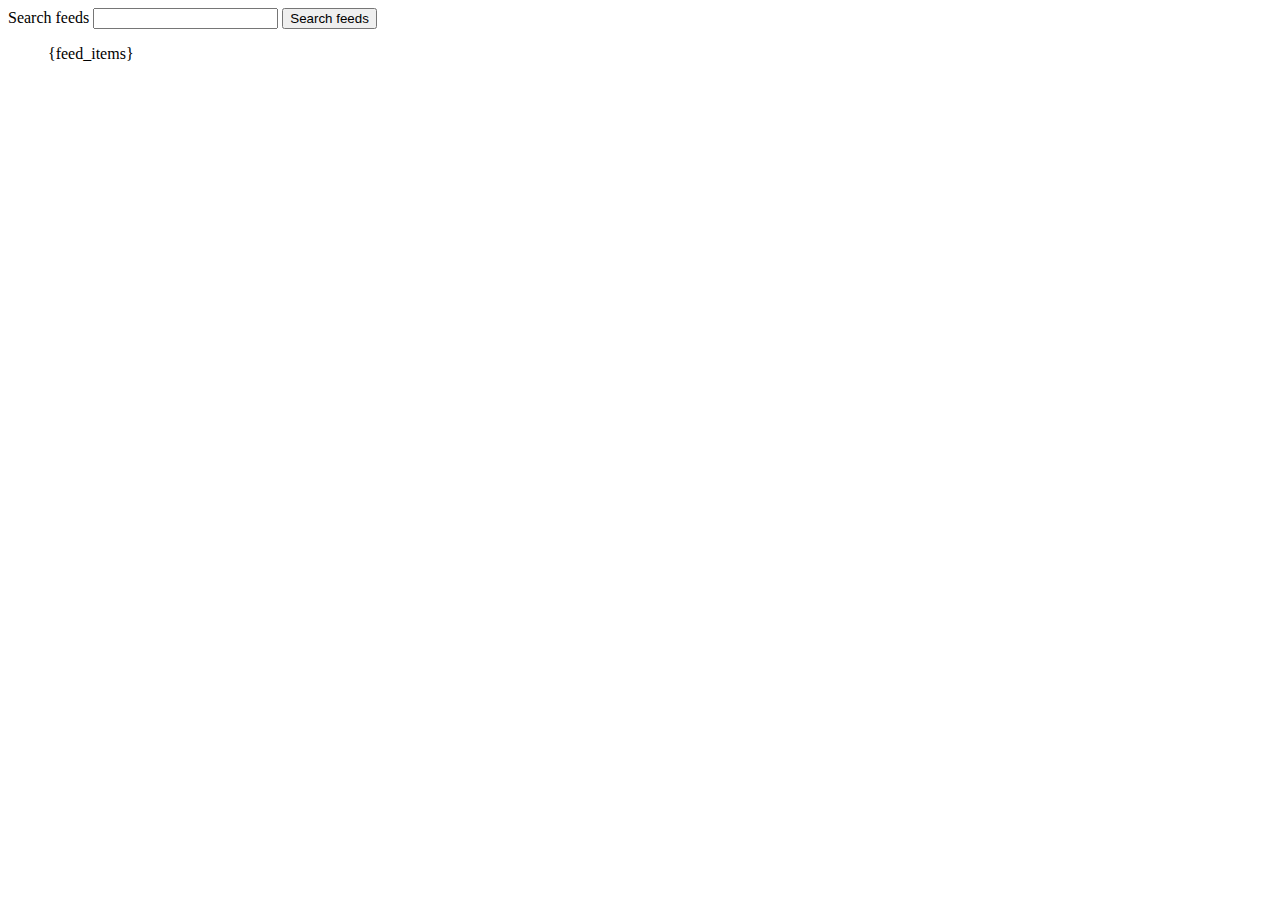
==== src/index.html @ d8020667 "exploring zigzap" ====
<!DOCTYPE html>
<html lang="en">

<head>
  <meta charset="UTF-8">
  <meta name="viewport" content="width=device-width, initial-scale=1.0">
  <meta http-equiv="X-UA-Compatible" content="ie=edge">
  <title>feedgaze</title>
  <link rel="stylesheet" href="./style.css">
  <link rel="icon" href="./favicon.ico" type="image/x-icon">
</head>

<body>
  <main>
  <form>
    <label for="search_value">Search feeds</label>
    <input type="search" name="search_value" id="search_value">
    <button>Search feeds</button>
  </form>
  <ul>{feed_items}</ul>
  </main>
</body>

</html>
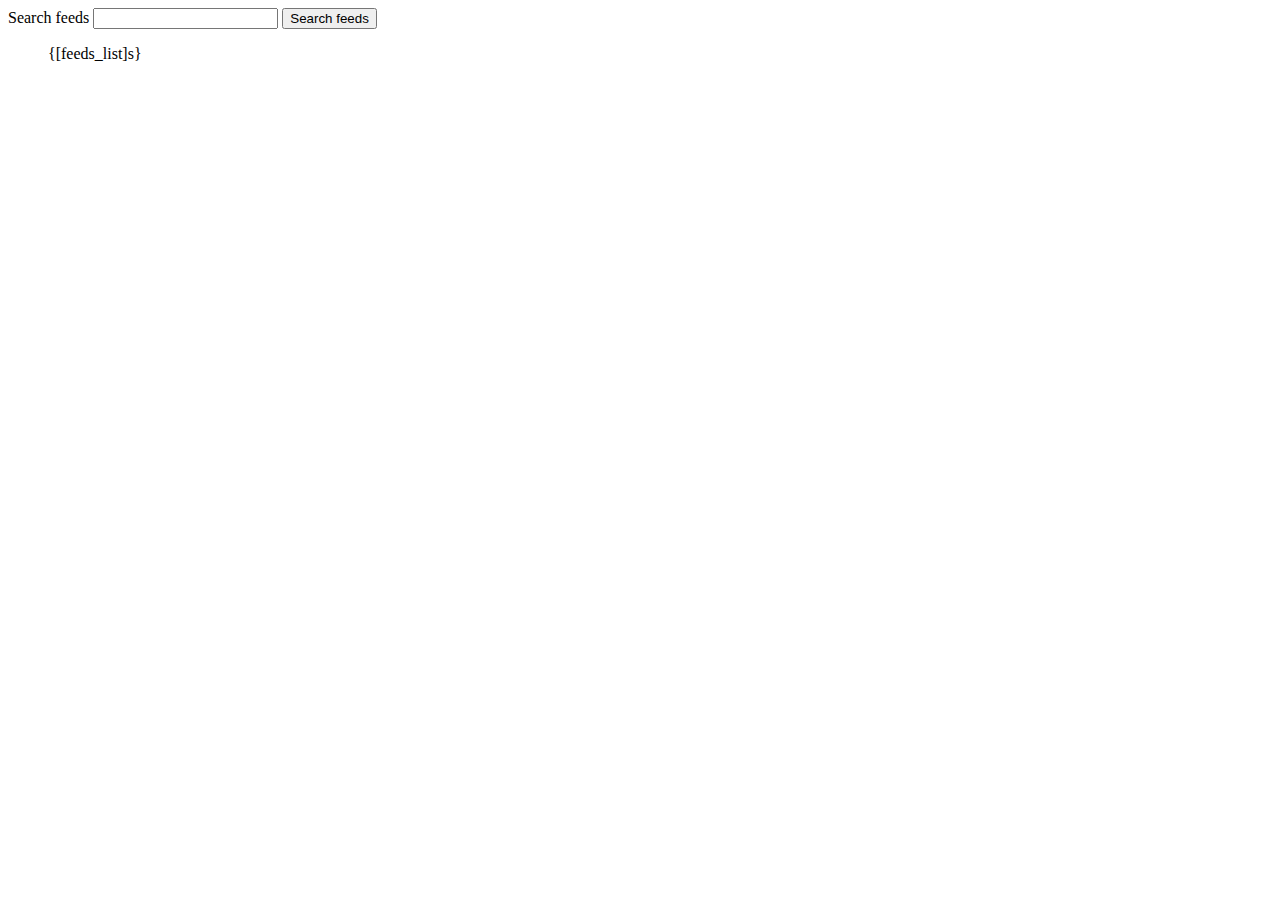
==== commit e0e856a0: "render feeds and root page" ====
--- a/src/index.html
+++ b/src/index.html
@@ -17,7 +17,7 @@
     <input type="search" name="search_value" id="search_value">
     <button>Search feeds</button>
   </form>
-  <ul>{feed_items}</ul>
+  <ul>{[feeds_list]s}</ul>
   </main>
 </body>
 
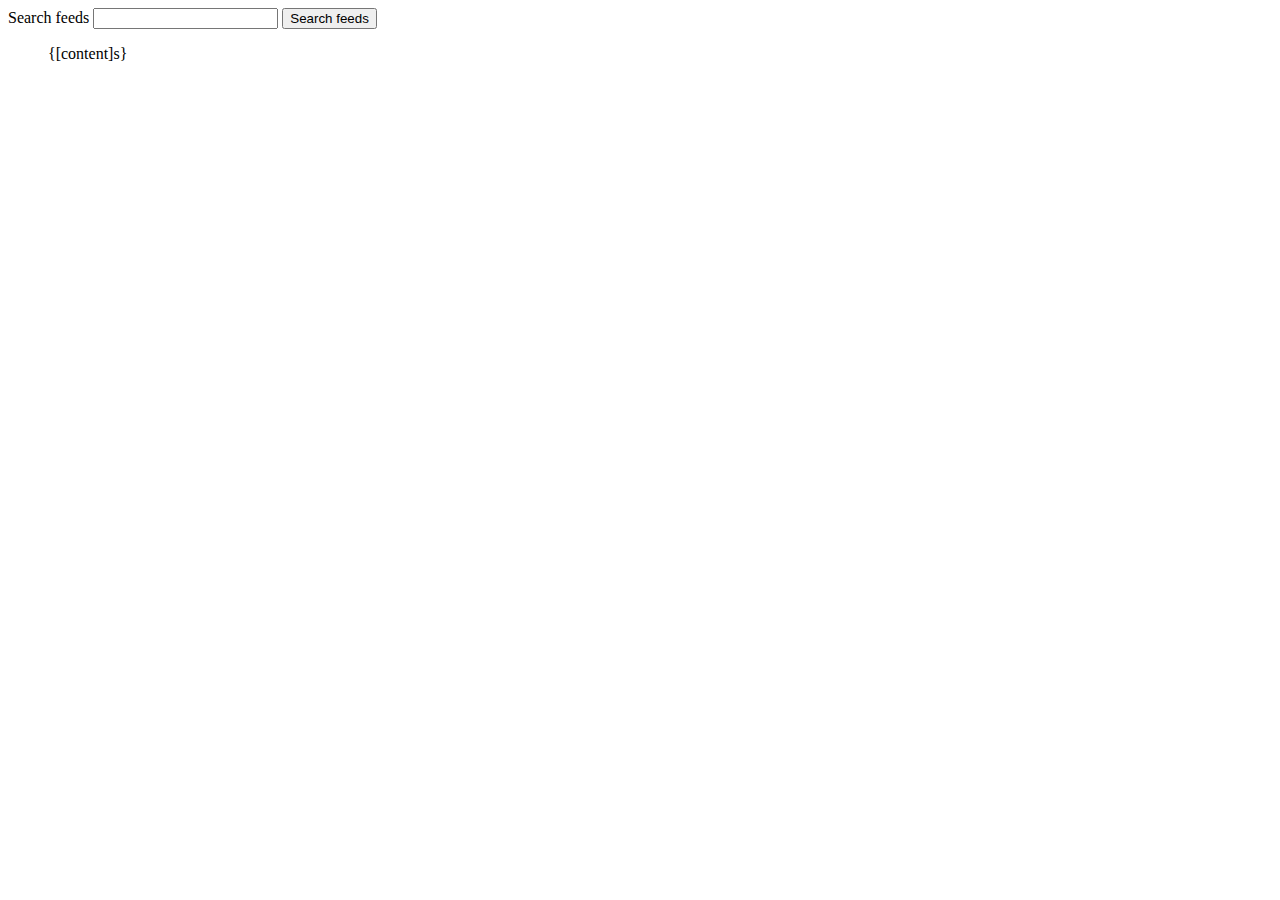
==== commit b514fa50: "refactor" ====
--- a/src/index.html
+++ b/src/index.html
@@ -17,7 +17,7 @@
     <input type="search" name="search_value" id="search_value">
     <button>Search feeds</button>
   </form>
-  <ul>{[feeds_list]s}</ul>
+  <ul>{[content]s}</ul>
   </main>
 </body>
 
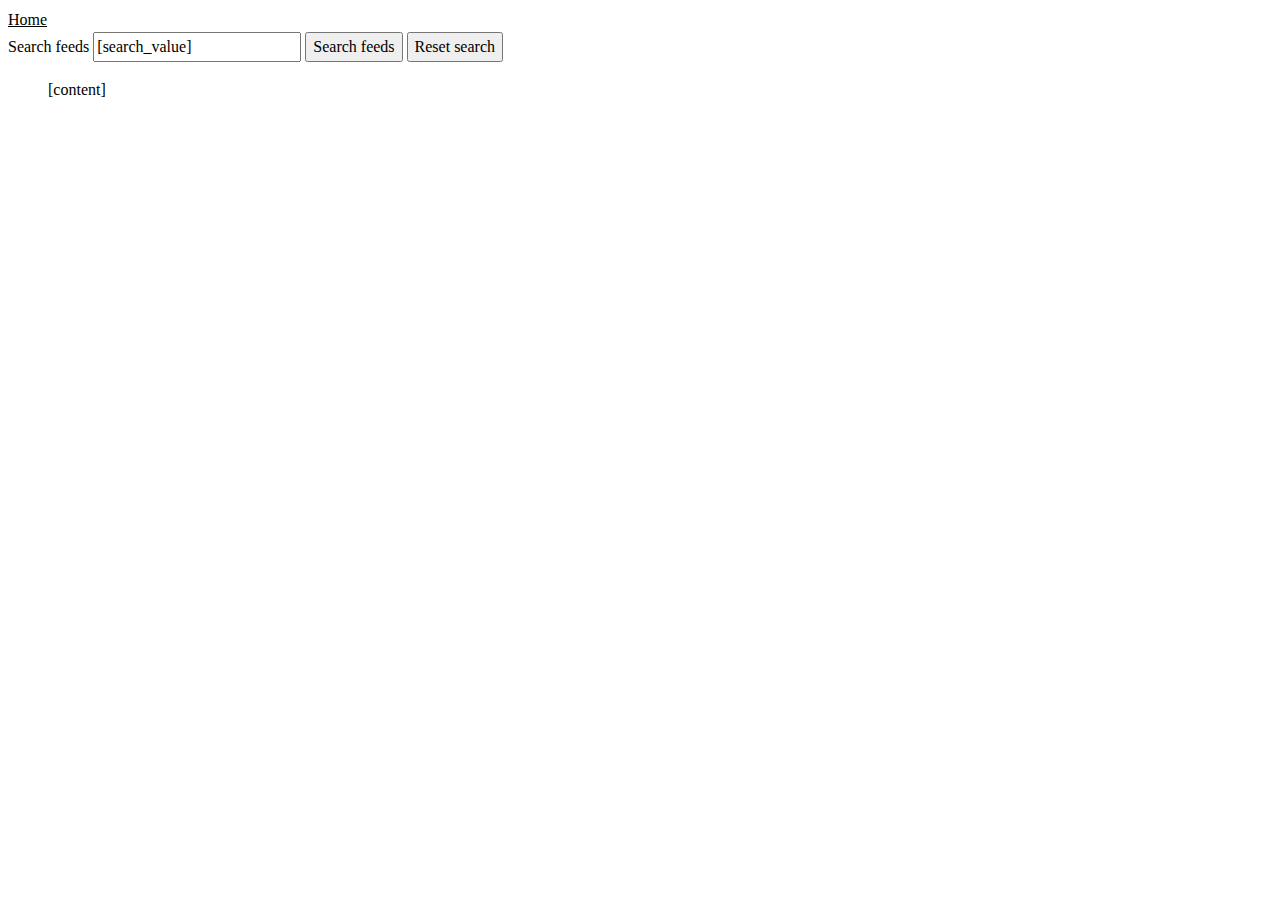
==== commit 3482d027: "basic routing, search feeds" ====
--- a/src/index.html
+++ b/src/index.html
@@ -6,18 +6,137 @@
   <meta name="viewport" content="width=device-width, initial-scale=1.0">
   <meta http-equiv="X-UA-Compatible" content="ie=edge">
   <title>feedgaze</title>
-  <link rel="stylesheet" href="./style.css">
-  <link rel="icon" href="./favicon.ico" type="image/x-icon">
+  <style>
+    /* Modern reset: https://piccalil.li/blog/a-more-modern-css-reset/ */
+
+    /* Box sizing rules */
+    *,
+    *::before,
+    *::after {
+      box-sizing: border-box;
+    }
+
+    /* Prevent font size inflation */
+    html {
+      -moz-text-size-adjust: none;
+      -webkit-text-size-adjust: none;
+      text-size-adjust: none;
+    }
+
+    /* Remove default margin in favour of better control in authored CSS */
+    body,
+    h1,
+    h2,
+    h3,
+    h4,
+    p,
+    figure,
+    blockquote,
+    dl,
+    dd {
+      margin-block-end: 0;
+    }
+
+    /* Remove list styles on ul, ol elements with a list role, which suggests default styling will be removed */
+    ul[role='list'],
+    ol[role='list'] {
+      list-style: none;
+    }
+
+    /* Set core body defaults */
+    body {
+      min-height: 100vh;
+      line-height: 1.5;
+    }
+
+    /* Set shorter line heights on headings and interactive elements */
+    h1,
+    h2,
+    h3,
+    h4,
+    button,
+    input,
+    label {
+      line-height: 1.1;
+    }
+
+    /* Balance text wrapping on headings */
+    h1,
+    h2,
+    h3,
+    h4 {
+      text-wrap: balance;
+    }
+
+    /* A elements that don't have a class get default styles */
+    a:not([class]) {
+      text-decoration-skip-ink: auto;
+      color: currentColor;
+    }
+
+    /* Make images easier to work with */
+    img,
+    picture {
+      max-width: 100%;
+      display: block;
+    }
+
+    /* Inherit fonts for inputs and buttons */
+    input,
+    button,
+    textarea,
+    select {
+      font: inherit;
+    }
+
+    /* Make sure textareas without a rows attribute are not tiny */
+    textarea:not([rows]) {
+      min-height: 10em;
+    }
+
+    /* Anything that has been anchored to should have extra scroll margin */
+    :target {
+      scroll-margin-block: 5ex;
+    }
+
+
+    :root {
+      --gutter: var(--space-s-l);
+      --transition-base: 250ms ease;
+      --transition-movement: 200ms linear;
+      --transition-fade: 300ms ease;
+      --transition-bounce: 500ms cubic-bezier(0.5, 0.05, 0.2, 1.5);
+      --leading-standard: 1.5;
+    }
+
+    /* 
+      Global styles 
+
+      Low-specificity, global styles that apply to the whole 
+      project: https://cube.fyi/css.html
+    */
+    body {
+      background: var(--color-light);
+      color: var(--color-dark);
+      font-size: var(--size-step-0);
+      font-family: var(--font-base);
+      line-height: var(--leading-standard);
+    }  
+  </style>
 </head>
 
 <body>
+  <head>
+    <a href="/">Home</a>
+  </head>
   <main>
-  <form>
+  <form method="get">
     <label for="search_value">Search feeds</label>
-    <input type="search" name="search_value" id="search_value">
-    <button>Search feeds</button>
+    <input type="search" name="search_value" id="search_value" value="[search_value]">
+    <button type="submit">Search feeds</button>
+    <button type="reset">Reset search</button>
   </form>
-  <ul>{[content]s}</ul>
+  <ul>[content]</ul>
   </main>
 </body>
 
